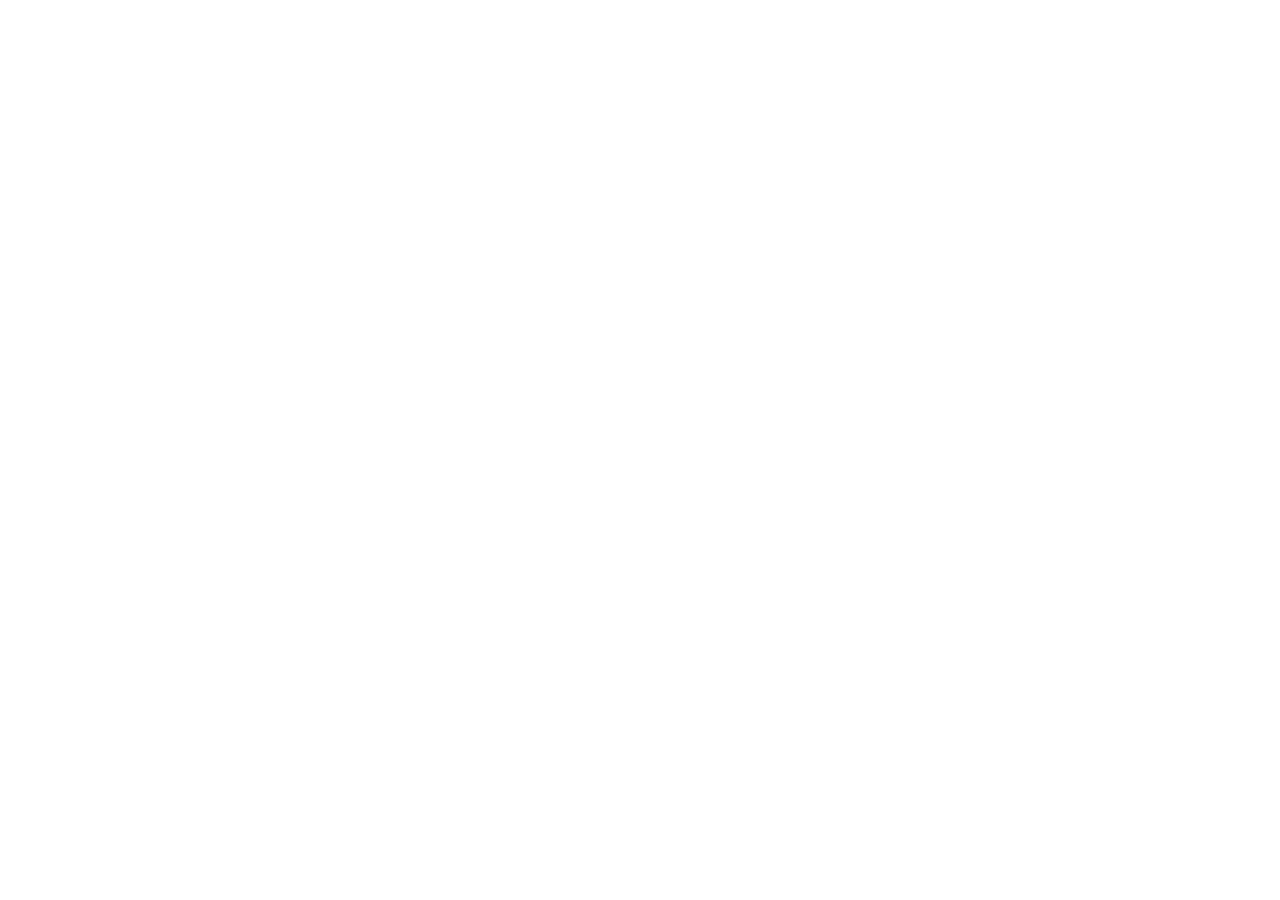
==== hub/index.html @ ddb149cf "Create index.html" ====
<!DOCTYPE html>
<html lang="en">
<head>
    <meta charset="UTF-8">
    <meta name="viewport" content="width=device-width, initial-scale=1.0">
    <title>Document</title>
</head>
<body>
    <header>
        <nav>
                
        </nav>
    </header>

    <main>

    </main>
        <section>
            
        </section>
    <footer>

    </footer>
</body>
</html>
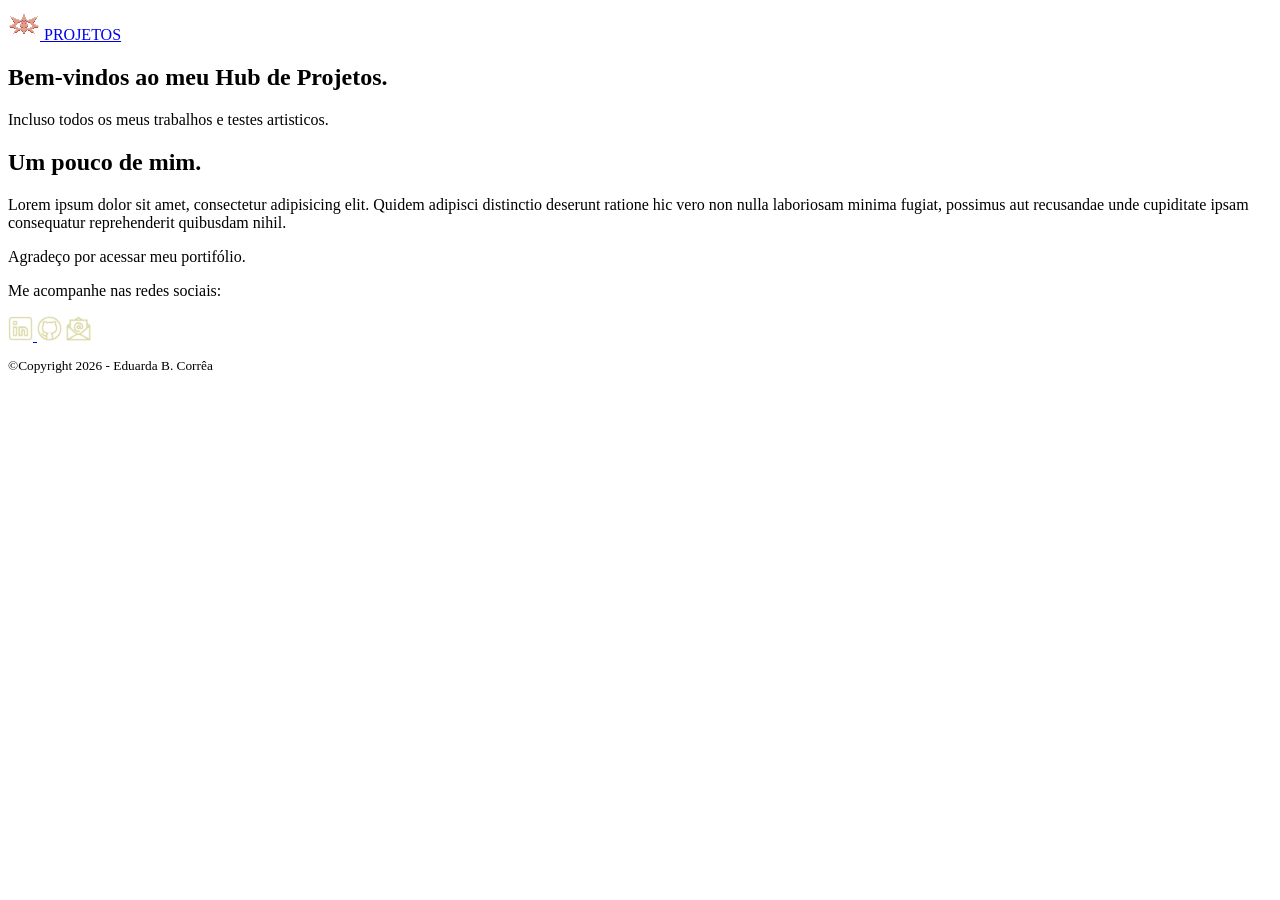
==== commit 79e45b24: "Atualização 0.0.1" ====
--- a/hub/index.html
+++ b/hub/index.html
@@ -1,25 +1,59 @@
 <!DOCTYPE html>
-<html lang="en">
+<style>
+    html {
+        scroll-behavior: smooth;
+    }
+</style>
+<html lang="pt-br">
 <head>
     <meta charset="UTF-8">
     <meta name="viewport" content="width=device-width, initial-scale=1.0">
-    <title>Document</title>
+    <link rel="stylesheet" href="style.css">
+    <title>Portfólio</title>
 </head>
 <body>
     <header>
         <nav>
-                
+            <a href="#">
+                <img src="../icon/favicon_io/favicon-32x32.png" alt="logo">
+            </a>
+            <a href="../projetos/index.html" target="_self" rel="_self">PROJETOS</a>
         </nav>
     </header>
 
     <main>
+        <section>
+            <h1>Bem-vindos ao meu Hub de Projetos.</h1>
+            <p>Incluso todos os meus trabalhos e testes artisticos.</p>
+        </section>
+        
+        <section>
+            <div class="sobre-mim">
+                <h2>Um pouco de mim.</h2>
+                <p>Lorem ipsum dolor sit amet, consectetur adipisicing elit. Quidem adipisci distinctio deserunt ratione hic vero non nulla laboriosam minima fugiat, possimus aut recusandae unde cupiditate ipsam consequatur reprehenderit quibusdam nihil.</p>
+                <p>Agradeço por acessar meu portifólio.</p>
+                <a href="#sobre-mim"></a>
+            </div>
+        </section>
 
-    </main>
         <section>
             
         </section>
+        
+
+    </main>
+
     <footer>
-
+        <section>
+            <p>Me acompanhe nas redes sociais:</p>
+            <div class="contato">
+                <a href="https://www.linkedin.com/in/eduardabcorrea/" target="_blank" rel="external"> <img src="../icon/linkedin.png" alt="Site de emprego chamado LinkedIn" width="25px"> </a>
+                <a href="https://github.com/Yunpix" target="_blank" rel="external"><img src="../icon/github.png" alt="Site voltado a programação" width="25px"></a> 
+                <a href="mailto:dudababiss.correa@gmail.com?subject=Contato via Portfólio"><img src="../icon/email.png" alt="E-mail para contato" width="25px"></a> 
+            </div>
+            <small><p>&copy;Copyright 2026 - Eduarda B. Corrêa</p></small>
+            
+        </section>
     </footer>
 </body>
 </html>
